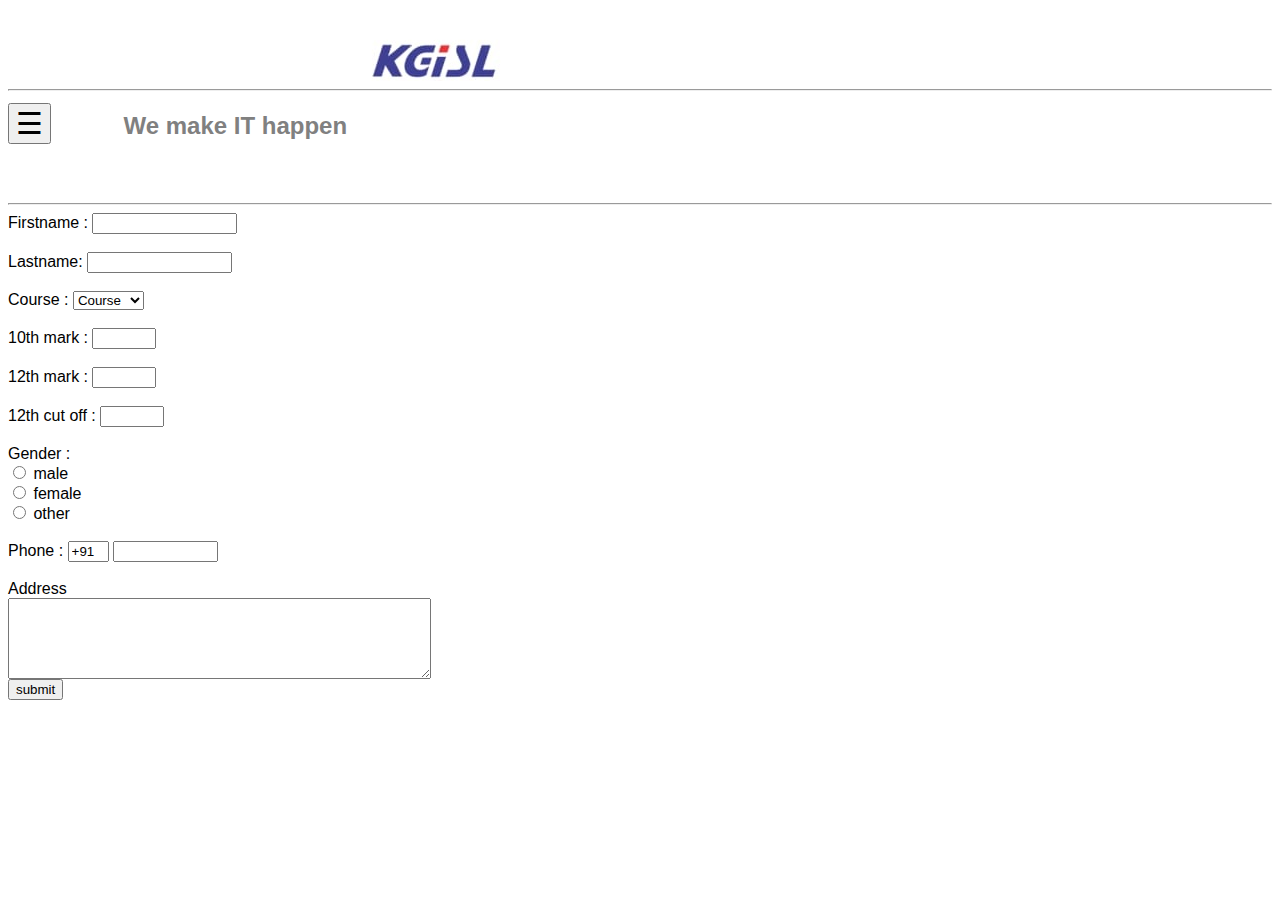
==== ad.html @ 5c535d24 "kgisl" ====
<html>
<head>
<meta name="viewport" content="width=device-width, initial-scale=1">
<script src="java.js"></script>
<link rel="stylesheet" href="style.css">
</head >
<body >
  <img style="margin-left: 25%;" src="kglogo.jpg" alt="">
  <hr>

<div id="mySidenav" class="sidenav">
  <a href="javascript:void(0)" class="closebtn" onclick="closeNav()">&times;</a>
  <a href="index.html">home</a>
  <a href="ad.html">Admission</a>
  <a href="department.html">departments</a>
  <a href="placement.html">placement</a>
  <a href="environment.html">envinonment</a>
  <a href="terms.html">terms & service</a>
</div>

 <button class="nav" onclick="openNav()">&#9776;</button>
 <h2 class="subhead">We make IT happen</h2><hr>

 <form action="form.html" method="post">

    <label for="firstname"> Firstname : </label>
    <input type="text" id="firstname" size="15" required/><br> <br>
    <label for="lastname"  > Lastname: </label>
    <input type="text" id="lastname" size="15" required/> <br> <br>
    
    <label> 
    Course :
    </label> 
    <select>
    <option value="Course">Course</option>
    <option value="IT">IT btech</option>
    <option value="CSE">CSE</option>
    <option value="ECE">ECE</option>
    <option value="EEE">EEE</option>
    <option value="AIDS">AIDS</option>
    <option value="AIML">AIML</option>
    <option value="MECH">MECH</option>
    <option value="CSBS">CSBS</option>
    </select>
    
    <br>
    <br>
    <label for="m10">10th mark :</label>
    <input type="number" id="m10" min="0" max="500" required>
    <br>
    <br>
    <label for="m12">12th mark :</label>
    <input type="number" id="m12" min="0" max="600" required>
    <br>
    <br>
    <label for="cutoff">12th cut off :</label>
    <input type="number" id="cutoff" maxlength="3" max="200" min="0" required>
    <br>
    <br>
    <label> 
    Gender :
    </label><br>
    
    <div>
        <input type="radio" name="gender" id="m">
        <label for="m">male</label>
        <br>
        <input type="radio" name="gender" id="f">
        <label for="f" >female</label>
        <br>
        <input type="radio" name="gender" id="o">
        <label for="o" >other</label>
      
    </div>
    <br>
   
    
    <label> 
    Phone :
    </label>
    <input type="text" name="country code"  value="+91" required size="2"/> 
    <input type="text" name="phone" size="10"/> <br> <br>
    Address
    <br>
    <textarea cols="50" rows="5" value="address" required></textarea>
    <button type="submit" style="display: block;">submit</button>
 </form>
</body>
</html>
---- style.css ----
body {
    font-family: 'Lucida Sans', 'Lucida Sans Regular', 'Lucida Grande', 'Lucida Sans Unicode', Geneva, Verdana, sans-serif;
  }
  
  .sidenav {
    height: 100%;
    width: 0;
    position: fixed;
    z-index: 1;

    top: 0;
    left: 0;
    background-color: #111;
    overflow-x: hidden;
    transition: 0.5s;
    padding-top: 60px;
  }
  
  .sidenav a {
    padding: 8px 8px 8px 32px;
    text-decoration: none;
    font-size: 25px;
    color: #818181;
    display: block;
    transition: 0.3s;
  }
  
  .sidenav a:hover {
    color: #f1f1f1;
  }
  
  .sidenav .closebtn {
    position: absolute;
    top: 0;
    right: 25px;
    font-size: 36px;
    margin-left: 50px;
  }
  
  @media screen and (max-height: 450px) {
    .sidenav {padding-top: 15px;}
    .sidenav a {font-size: 18px;}
  }
  .nav{
    display: inline;
    font-size:30px;cursor:pointer;
    margin-top: 4px;
    margin-bottom: 4%;
  }
  .head{
    display: flex;
    justify-content: center;
    margin-top: 25px;

    
  }
  .home{
     color: #818181;
     display: grid;
     justify-content: center ;
     display: inline-block;
    
  }
  .about{
    word-spacing: 0.2em;
    text-align: justify;
    border: solid;
    background-color: rgb(240, 255, 253);
    border-width: 2px ;
    margin :40px auto ;
    padding: 50px;
    max-width: 1200px;
    min-width: 300px;
    border-radius: 20px;
    -webkit-border-radious :20px;
    -moz-border-radious:20px ;
    
}
.subhead{
  display: inline;
  margin-left: 68px;
  color:grey;
}
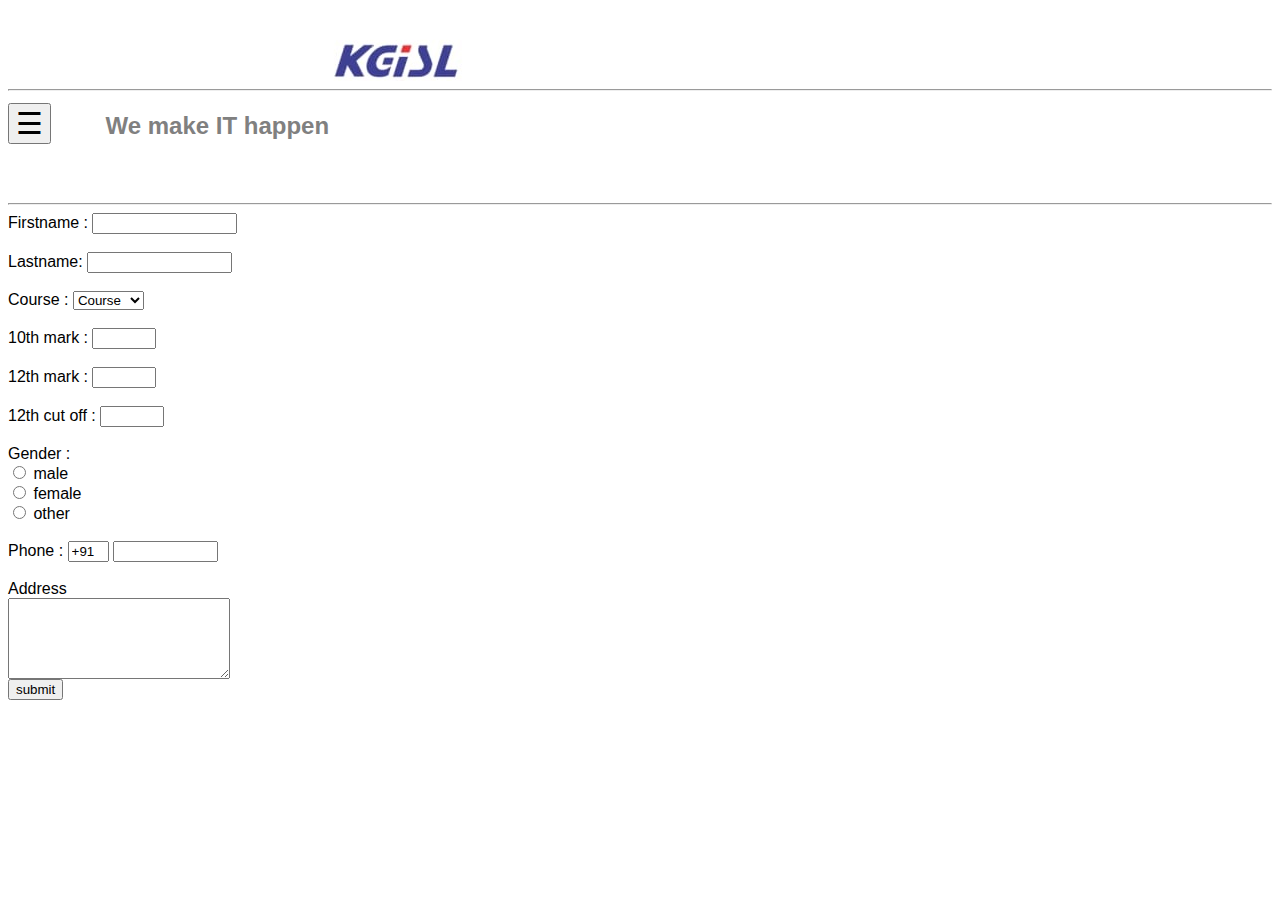
==== commit 61ee9ee4: "commit 2" ====
--- a/ad.html
+++ b/ad.html
@@ -5,7 +5,7 @@
 <link rel="stylesheet" href="style.css">
 </head >
 <body >
-  <img style="margin-left: 25%;" src="kglogo.jpg" alt="">
+  <img style="margin-left: 22%;" src="kglogo.jpg" alt="">
   <hr>
 
 <div id="mySidenav" class="sidenav">
@@ -82,7 +82,7 @@
     <input type="text" name="phone" size="10"/> <br> <br>
     Address
     <br>
-    <textarea cols="50" rows="5" value="address" required></textarea>
+    <textarea cols="25" rows="5" value="address" required></textarea>
     <button type="submit" style="display: block;">submit</button>
  </form>
 </body>
--- a/style.css
+++ b/style.css
@@ -78,6 +78,6 @@
 }
 .subhead{
   display: inline;
-  margin-left: 68px;
+  margin-left: 50px;
   color:grey;
 }